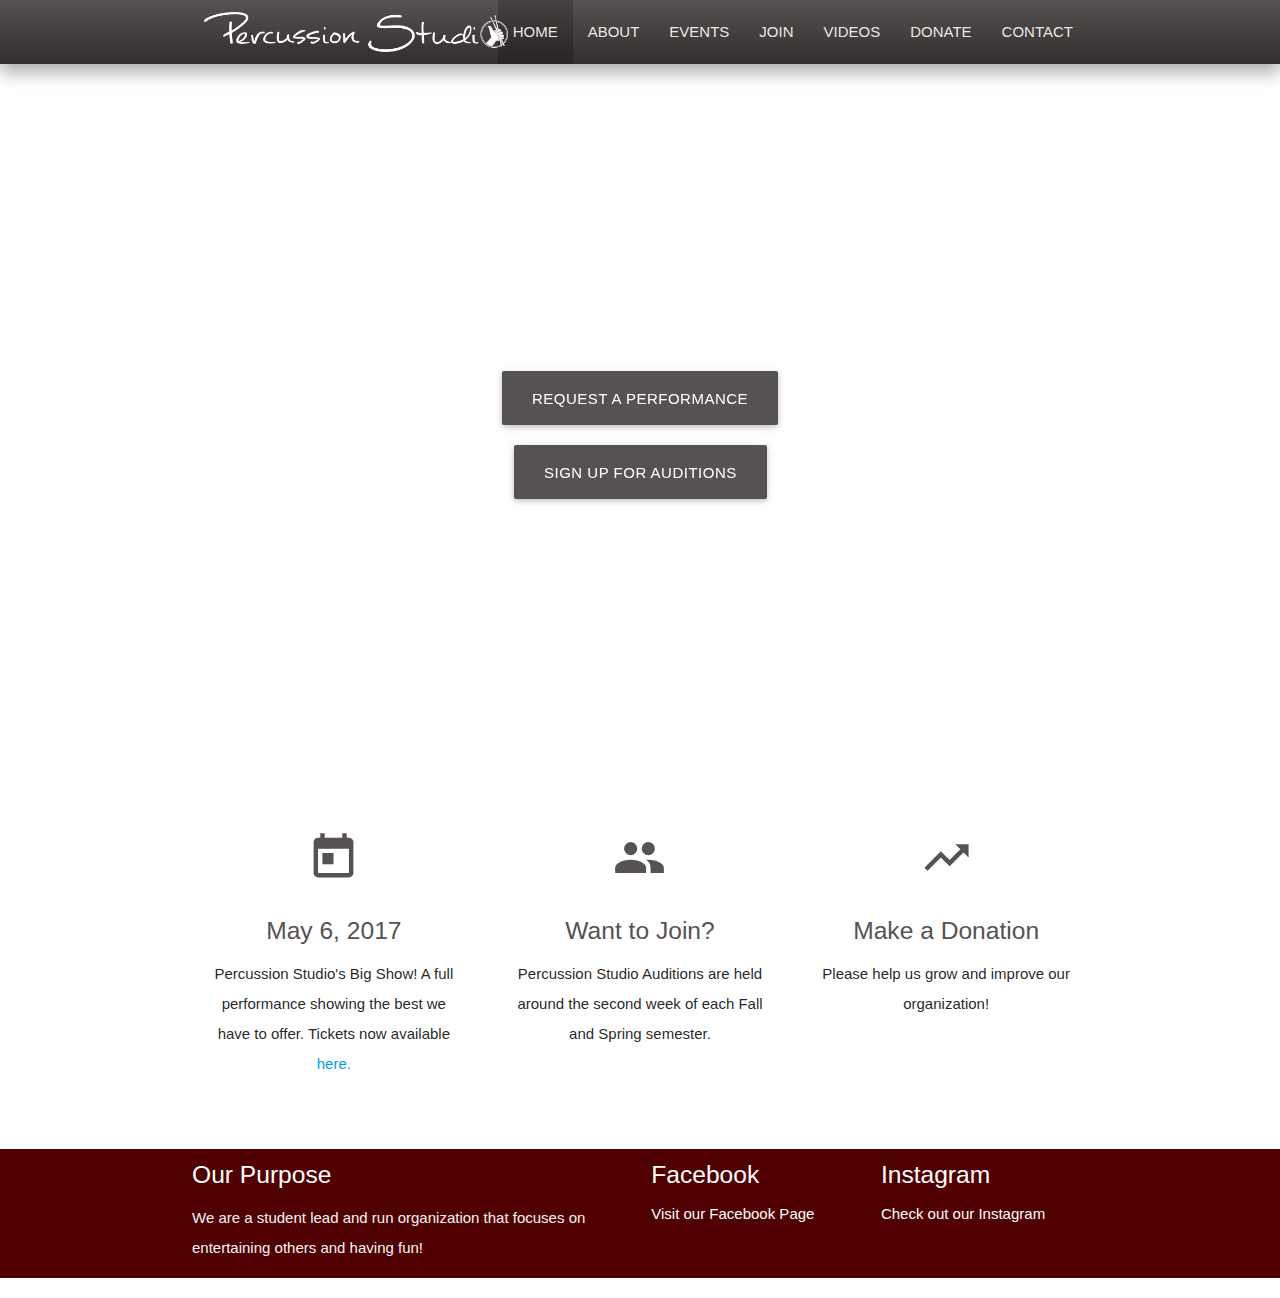
==== index.html @ e57f3d92 "update" ====
<!DOCTYPE html>
<html lang="en">
<head>
    <meta http-equiv="Content-Type" content="text/html; charset=UTF-8"/>
    <meta name="viewport" content="width=device-width, initial-scale=1, maximum-scale=1.0, user-scalable=no"/>
    <title>Texas A&M Percussion Studio</title>
    <link rel="icon" href="assets/oldlogo.png">

    <!-- CSS  -->
    <link href="https://fonts.googleapis.com/icon?family=Material+Icons" rel="stylesheet">
    <link href="css/materialize.css" type="text/css" rel="stylesheet" media="screen,projection"/>
    <link href="css/style.css" type="text/css" rel="stylesheet" media="screen,projection"/>
</head>
<body>
<div id="fb-root"></div>
<script>(function(d, s, id) {
    var js, fjs = d.getElementsByTagName(s)[0];
    if (d.getElementById(id)) return;
    js = d.createElement(s); js.id = id;
    js.src = "//connect.facebook.net/en_US/sdk.js#xfbml=1&version=v2.5";
    fjs.parentNode.insertBefore(js, fjs);
}(document, 'script', 'facebook-jssdk'));</script>

<nav class="navbar z-depth-2" role="navigation">
    <div class="nav-wrapper container">
        <a href="#" data-activates="nav-mobile" class="button-collapse"><i class="white-text material-icons">menu</i></a>
        <a style="height: inherit" id="logo-container" href="index.html" class="brand-logo">
            <img class="hide-on-small-only" src="assets/logo.png" height="64px" style="padding: 12px">
            <img class="hide-on-med-and-up" src="assets/oldlogo.png" style="height: inherit">
        </a>
        <ul class="right hide-on-med-and-down">
            <li class="active"><a href="#">HOME</a></li>
            <li><a href="about.html">ABOUT</a></li>
            <li><a href="events.html">EVENTS</a></li>
            <li><a href="join.html">JOIN</a></li>
            <li><a href="videos.html">VIDEOS</a></li>
            <li><a href="donate.html">DONATE</a></li>
            <li><a href="contact.html">CONTACT</a></li>

        </ul>

        <ul id="nav-mobile" class="side-nav">
            <li class="active"><a href="#">HOME</a></li>
            <li><a href="about.html">ABOUT</a></li>
            <li><a href="events.html">EVENTS</a></li>
            <li><a href="join.html">JOIN</a></li>
            <li><a href="videos.html">VIDEOS</a></li>
            <li><a href="donate.html">DONATE</a></li>
            <li><a href="contact.html">CONTACT</a></li>
        </ul>
    </div>
</nav>

<div id="index-banner" class="parallax-container">
    <div class="section no-pad-bot">
        <div class="container">
            <br><br>
            <h1 class="header center white-text"><br>"We play the drums"<br></h1>
            <div class="row center">
                <h5 class="header col s12 white-text">Texas A&M's Only Percussion Performance Organization<br><br></h5>
            </div>
            
            <!--div class="row center">
                <a target="_blank" href="https://secure.touchnet.com/C21490_ustores/web/product_detail.jsp?PRODUCTID=8681" id="contact-button" class="btn-large waves-effect my-grey-bg">Purchase Tickets</a>
            </div-->
            
            <br><br>
            <div class="row center">
                <a href="contact.html" id="contact-button" class="btn-large waves-effect my-grey-bg">Request a Performance</a>
            </div>
            <div class="row center">
                <a target="_blank" href="http://www.signupgenius.com/go/4090f49a9ae23a2f94-percussion2" id="contact-button" class="btn-large waves-effect my-grey-bg">Sign up for Auditions</a>
            </div>
            <br><br>

        </div>
    </div>
    <div class="parallax"><img src="background4.jpg" alt="Unsplashed background img 1"></div>
</div>


<div class="container">
    <div class="section">

        <!--   Icon Section   -->
        <div class="row">
            <div class="col s12 m4">
                <div class="icon-block">
                    <div class="clickable-icon">
                        <a href="events.html" class="clickable-icon">
                            <h2 class="center">
                                <i class="material-icons">today</i>
                            </h2>
                            <h5 class="center">May 6, 2017</h5>
                        </a>
                    </div>
                    <p class="center light">Percussion Studio's Big Show! A full performance showing the best we have to offer. Tickets now available <a target="_blank" href="https://secure.touchnet.com/C21490_ustores/web/product_detail.jsp?PRODUCTID=8681">here.</a></p>
                </div>
            </div>

            <div class="col s12 m4">
                <div class="icon-block">
                    <div class="clickable-icon">
                        <a href="join.html" class="clickable-icon">
                            <h2 class="center">
                                <i class="material-icons">group</i>
                            </h2>
                            <h5 class="center">Want to Join?</h5>
                        </a>
                    </div>
                    <!--p class="center light">Percussion Studio Auditions will be held on 1/27 from 8:30-11:00. </p-->
                    <p class="center light">Percussion Studio Auditions are held around the second week of each Fall and Spring semester.</p>
                </div>
            </div>

            <div class="col s12 m4">

                <div class="icon-block">
                    <div class="clickable-icon">
                        <a href="donate.html" class="clickable-icon">
                            <h2 class="center">
                                <i class="material-icons">trending_up</i>
                            </h2>
                            <h5 class="center">Make a Donation</h5></a>
                    </div>
                    <p class="center light">Please help us grow and improve our organization!</p>
                </div>
            </div>
        </div>

    </div>
</div>

<div class="row">
    <div class="col s2 offset-s3">
        <div class="fb-page hide-on-med-and-up" data-href="https://www.facebook.com/PercussionStudio/" data-tabs="timeline" data-small-header="false" data-adapt-container-width="true" data-hide-cover="false" data-show-facepile="true"><div class="fb-xfbml-parse-ignore"><blockquote cite="https://www.facebook.com/PercussionStudio/"><a href="https://www.facebook.com/PercussionStudio/">Percussion Studio</a></blockquote></div></div>
    </div>

    <blockquote class="instagram-media hide-on-med-and-up" data-instgrm-captioned data-instgrm-version="6" style=" background:#FFF; border:0; border-radius:3px; box-shadow:0 0 1px 0 rgba(0,0,0,0.5),0 1px 10px 0 rgba(0,0,0,0.15); margin: 1px; max-width:658px; padding:0; width:99.375%; width:-webkit-calc(100% - 2px); width:calc(100% - 2px);"><div style="padding:8px;"> <div style=" background:#F8F8F8; line-height:0; margin-top:40px; padding:50% 0; text-align:center; width:100%;"> <div style=" background:url([data-uri]); display:block; height:44px; margin:0 auto -44px; position:relative; top:-22px; width:44px;"></div></div> <p style=" margin:8px 0 0 0; padding:0 4px;"> <a href="https://www.instagram.com/p/1rjpnMTgUF/" style=" color:#000; font-family:Arial,sans-serif; font-size:14px; font-style:normal; font-weight:normal; line-height:17px; text-decoration:none; word-wrap:break-word;" target="_blank">What happens in Studio, stays in Studio...until we have a moment of complete insanity...</a></p> <p style=" color:#c9c8cd; font-family:Arial,sans-serif; font-size:14px; line-height:17px; margin-bottom:0; margin-top:8px; overflow:hidden; padding:8px 0 7px; text-align:center; text-overflow:ellipsis; white-space:nowrap;">A video posted by TAMU Percussion Studio (@tamupercussionstudio) on <time style=" font-family:Arial,sans-serif; font-size:14px; line-height:17px;" datetime="2015-04-20T02:49:46+00:00">Apr 19, 2015 at 7:49pm PDT</time></p></div></blockquote>
    <script async defer src="//platform.instagram.com/en_US/embeds.js"></script>

    <div class="card-content center">
    </div>
</div>


<!--Why are you looking at my foot?-->
<footer class="my-maroon">
    <div class="container">
        <div class="row">
            <div class="col l6 s12">
                <h5 class="white-text">Our Purpose</h5>
                <p class="grey-text text-lighten-4">We are a student lead and run organization that focuses on entertaining others and having fun!</p>


            </div>
            <div class="col l3 s12">
                <h5 class="white-text">Facebook</h5>
                <ul>
                    <li><a class="white-text" target="_blank" href="https://www.facebook.com/PercussionStudio/">Visit our Facebook Page</a></li>
                </ul>
            </div>
            <div class="col l3 s12">
                <h5 class="white-text">Instagram</h5>
                <ul>
                    <li><a class="white-text" target="_blank" href="https://www.instagram.com/tamupercussionstudio/">Check out our Instagram</a></li>
                </ul>
            </div>
        </div>
    </div>
</footer>


<!--  Scripts-->
<script src="https://code.jquery.com/jquery-2.1.1.min.js"></script>
<script src="js/materialize.js"></script>
<script src="js/init.js"></script>

</body>
</html>
---- css/style.css ----
/* Custom Stylesheet */
/**
 * Use this file to override Materialize files so you can update
 * the core Materialize files in the future
 *
 * Made By MaterializeCSS.com
 */

nav ul a,
nav .brand-logo {
  color: rgba(255,255,255,.9);
}

p {
  line-height: 2rem;
}

.button-collapse {
  color: #26a69a;
}

.parallax-container {
  min-height: 725px;
  line-height: 0;
  height: auto;
  color: rgba(255,255,255,.9);
}
  .parallax-container .section {
    width: 100%;
  }

@media only screen and (max-width : 992px) {
  .parallax-container .section {
    position: absolute;
    top: 40%;
  }
  #index-banner .section {
    top: 10%;
  }
}

@media only screen and (max-width : 600px) {
  #index-banner .section {
    top: 0;
  }
}

.icon-block {
  padding: 0 15px;
}
.icon-block .material-icons {
  font-size: inherit;
}

footer.page-footer {
  margin: 0;
}

.navbar {
  background: linear-gradient(#565252, #332c2c);
}

.my-grey-bg {
  background: #565252;
}

.my-grey-bg:hover {
  background: #500000;
}

.my-light-grey {
  color: #565252;
}
.my-maroon{
  background: #500000;
}

nav ul li.active {
  background-color: rgba(0,0,0,0.2);
}

.clickable-icon {
  color: #565252;
}

.clickable-icon:hover {
  color: #500000 !important;
}
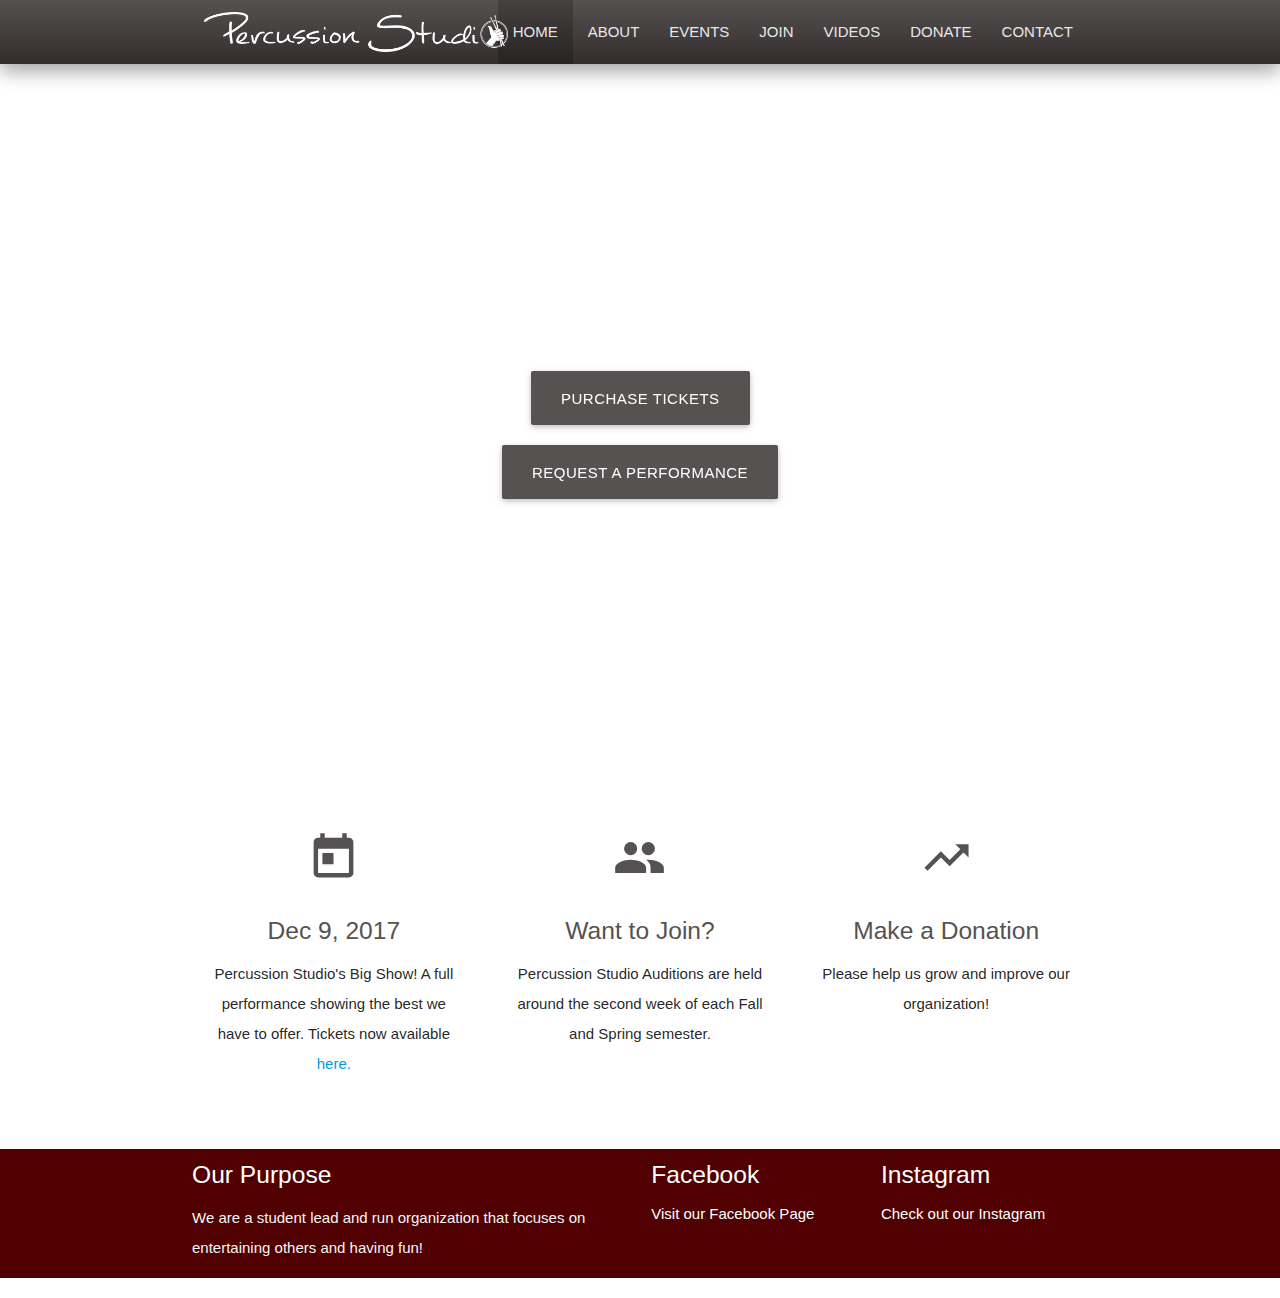
==== commit e2278d34: "Update show day" ====
--- a/index.html
+++ b/index.html
@@ -60,17 +60,17 @@
                 <h5 class="header col s12 white-text">Texas A&M's Only Percussion Performance Organization<br><br></h5>
             </div>
             
-            <!--div class="row center">
-                <a target="_blank" href="https://secure.touchnet.com/C21490_ustores/web/product_detail.jsp?PRODUCTID=8681" id="contact-button" class="btn-large waves-effect my-grey-bg">Purchase Tickets</a>
-            </div-->
+            <div class="row center">
+                <a target="_blank" href="https://secure.touchnet.com/C21490_ustores/web/classic/product_detail.jsp?PRODUCTID=9489" id="contact-button" class="btn-large waves-effect my-grey-bg">Purchase Tickets</a>
+            </div>
             
             <br><br>
             <div class="row center">
                 <a href="contact.html" id="contact-button" class="btn-large waves-effect my-grey-bg">Request a Performance</a>
             </div>
-            <div class="row center">
+            <!--div class="row center">
                 <a target="_blank" href="http://www.signupgenius.com/go/4090f49a9ae23a2f94-percussion2" id="contact-button" class="btn-large waves-effect my-grey-bg">Sign up for Auditions</a>
-            </div>
+            </div-->
             <br><br>
 
         </div>
@@ -91,7 +91,7 @@
                             <h2 class="center">
                                 <i class="material-icons">today</i>
                             </h2>
-                            <h5 class="center">May 6, 2017</h5>
+                            <h5 class="center">Dec 9, 2017</h5>
                         </a>
                     </div>
                     <p class="center light">Percussion Studio's Big Show! A full performance showing the best we have to offer. Tickets now available <a target="_blank" href="https://secure.touchnet.com/C21490_ustores/web/product_detail.jsp?PRODUCTID=8681">here.</a></p>
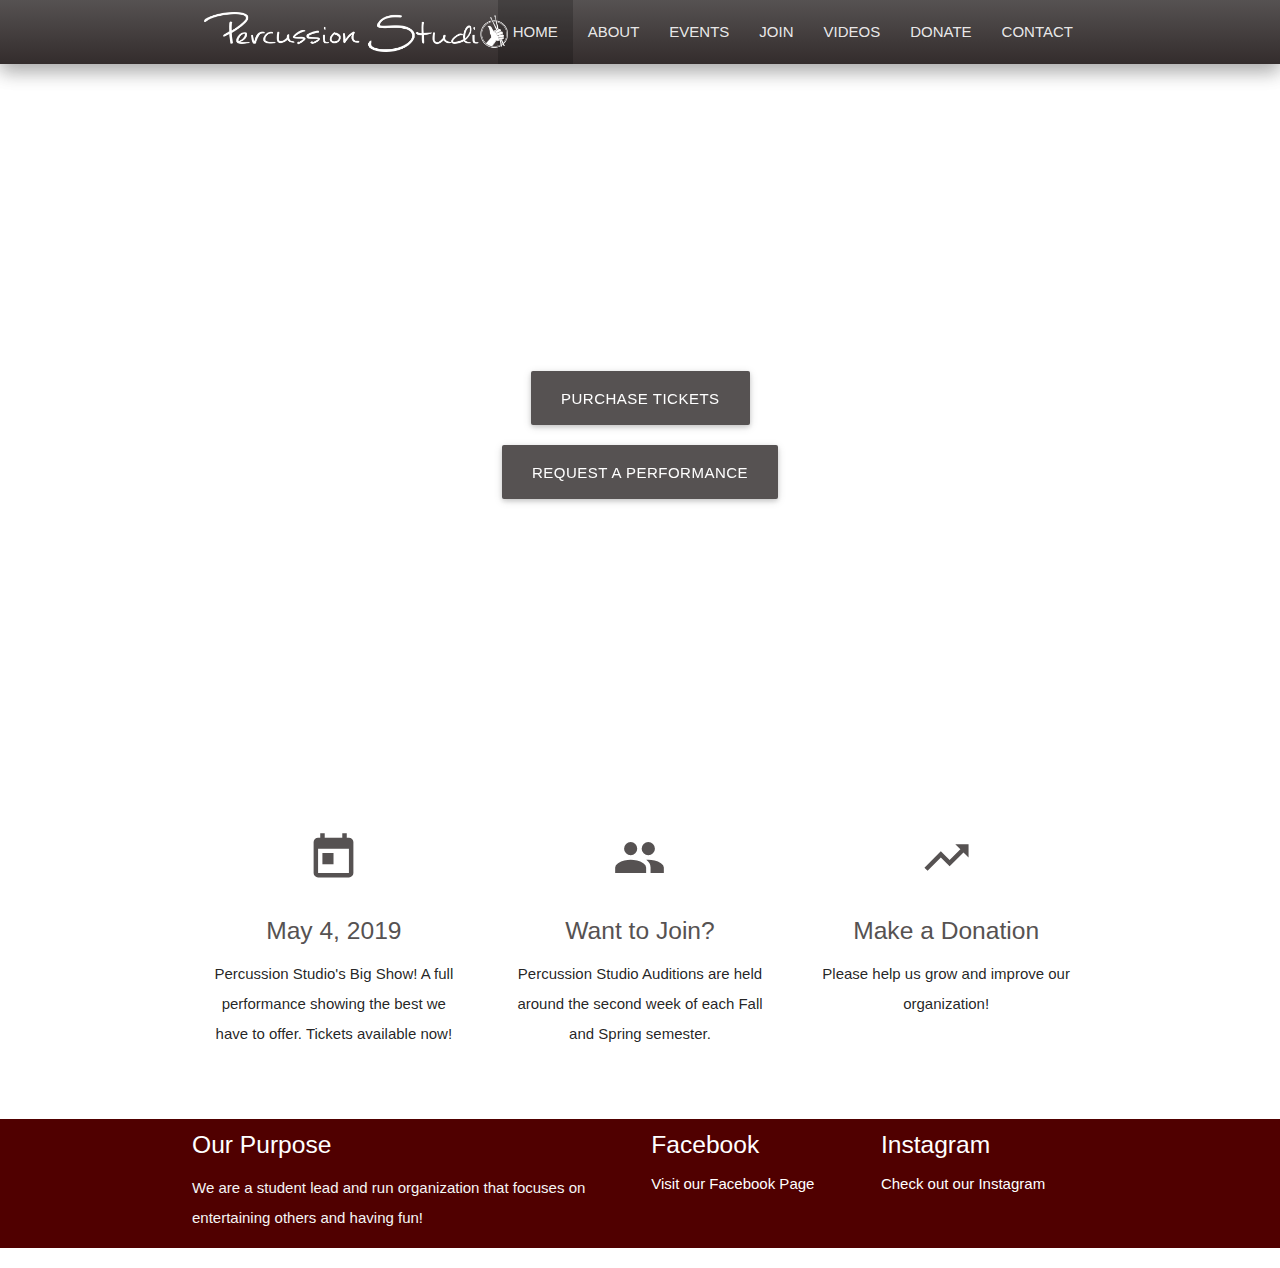
==== commit 3018f73f: "Updated ticket links" ====
--- a/index.html
+++ b/index.html
@@ -57,20 +57,20 @@
             <br><br>
             <h1 class="header center white-text"><br>"We play the drums"<br></h1>
             <div class="row center">
-                <h5 class="header col s12 white-text">Texas A&M's Only Percussion Performance Organization<br><br></h5>
+                <h5 class="header col s12 white-text">Texas A&M's First Percussion Performance Organization<br><br></h5>
             </div>
             
             <div class="row center">
-                <a target="_blank" href="https://secure.touchnet.com/C21490_ustores/web/classic/product_detail.jsp?PRODUCTID=9489" id="contact-button" class="btn-large waves-effect my-grey-bg">Purchase Tickets</a>
-            </div>
+                <a target="_blank" href="https://secure.touchnet.com/C21490_ustores/web/classic/product_detail.jsp?PRODUCTID=11628" id="contact-button" class="btn-large waves-effect my-grey-bg">Purchase Tickets</a>
+            </div
             
             <br><br>
             <div class="row center">
                 <a href="contact.html" id="contact-button" class="btn-large waves-effect my-grey-bg">Request a Performance</a>
             </div>
-            <!--div class="row center">
-                <a target="_blank" href="http://www.signupgenius.com/go/4090f49a9ae23a2f94-percussion2" id="contact-button" class="btn-large waves-effect my-grey-bg">Sign up for Auditions</a>
-            </div-->
+            <!--<div class="row center">
+                <a target="_blank" href="http://www.signupgenius.com/go/4090F49A9AE23A2F94-percussion3" id="contact-button" class="btn-large waves-effect my-grey-bg">Sign up for Auditions</a>
+            </div>-->
             <br><br>
 
         </div>
@@ -87,14 +87,14 @@
             <div class="col s12 m4">
                 <div class="icon-block">
                     <div class="clickable-icon">
-                        <a href="events.html" class="clickable-icon">
+                        <a href="https://secure.touchnet.com/C21490_ustores/web/classic/product_detail.jsp?PRODUCTID=11628" class="clickable-icon">
                             <h2 class="center">
                                 <i class="material-icons">today</i>
                             </h2>
-                            <h5 class="center">Dec 9, 2017</h5>
+                            <h5 class="center">May 4, 2019</h5>
                         </a>
                     </div>
-                    <p class="center light">Percussion Studio's Big Show! A full performance showing the best we have to offer. Tickets now available <a target="_blank" href="https://secure.touchnet.com/C21490_ustores/web/product_detail.jsp?PRODUCTID=8681">here.</a></p>
+                    <p class="center light">Percussion Studio's Big Show! A full performance showing the best we have to offer. Tickets available now! <!--a target="_blank" href="https://secure.touchnet.com/C21490_ustores/web/classic/product_detail.jsp?PRODUCTID=9489">here.</a></p-->
                 </div>
             </div>
 
@@ -108,7 +108,7 @@
                             <h5 class="center">Want to Join?</h5>
                         </a>
                     </div>
-                    <!--p class="center light">Percussion Studio Auditions will be held on 1/27 from 8:30-11:00. </p-->
+                    <!--p class="center light">Percussion Studio Auditions will be held on 1/27 from 12:00-4:00. </p-->
                     <p class="center light">Percussion Studio Auditions are held around the second week of each Fall and Spring semester.</p>
                 </div>
             </div>
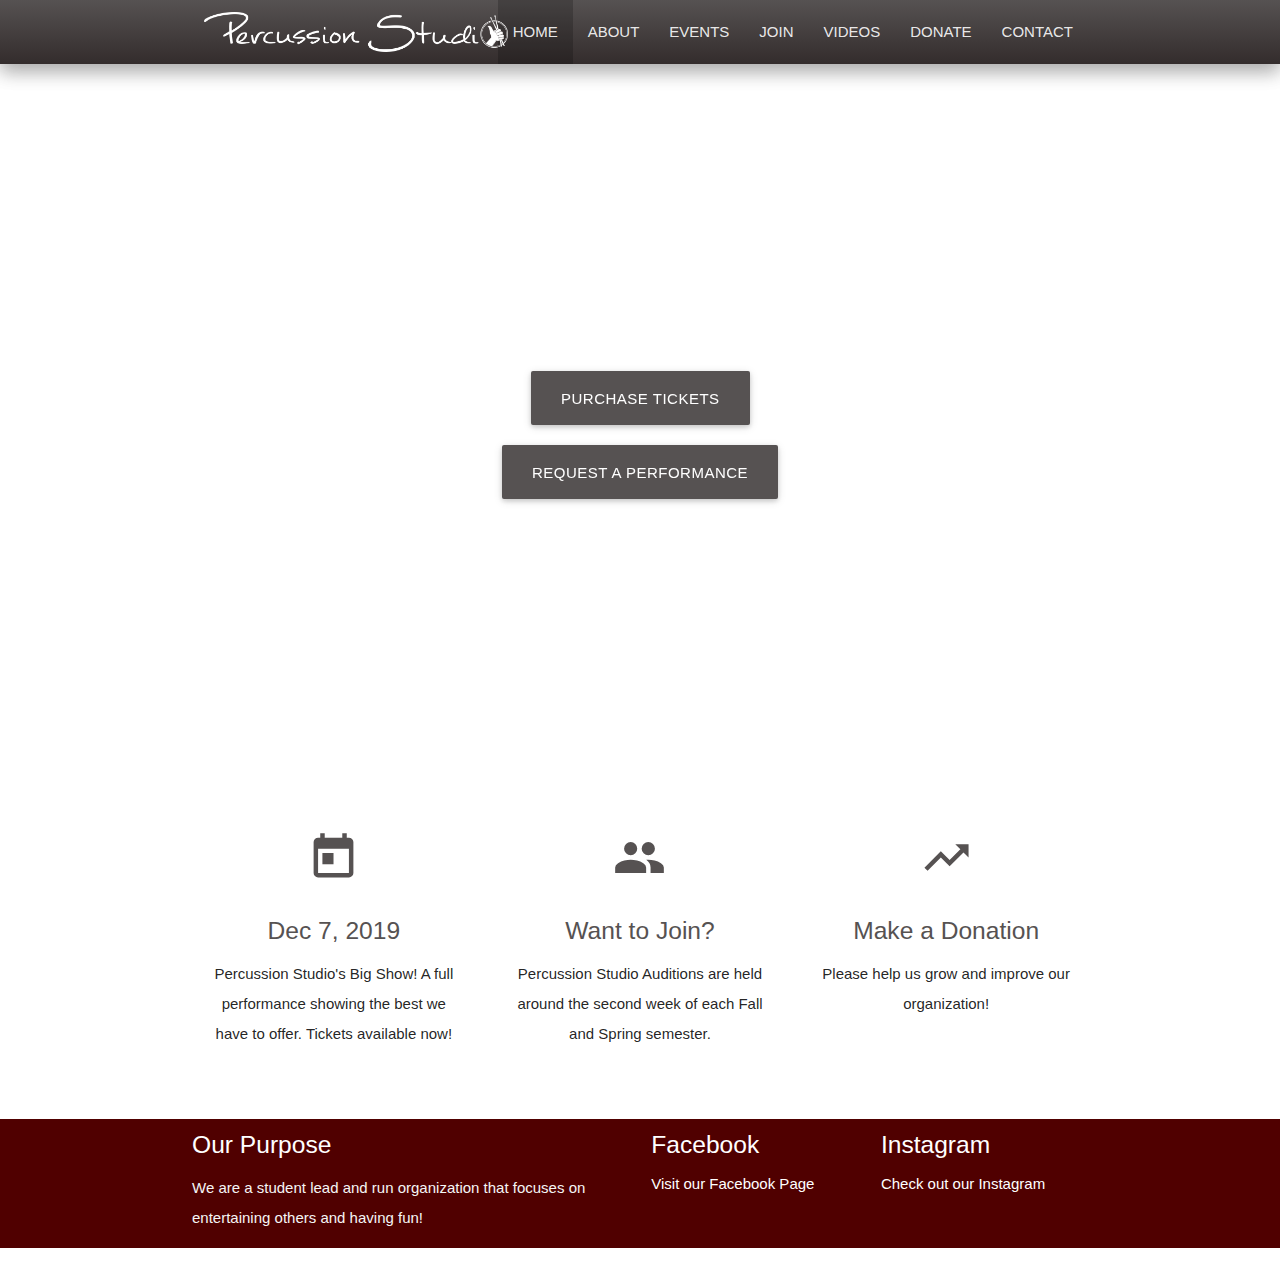
==== commit c50496d7: "Fall 2019 ticket links" ====
--- a/index.html
+++ b/index.html
@@ -61,7 +61,7 @@
             </div>
             
             <div class="row center">
-                <a target="_blank" href="https://secure.touchnet.com/C21490_ustores/web/classic/product_detail.jsp?PRODUCTID=11628" id="contact-button" class="btn-large waves-effect my-grey-bg">Purchase Tickets</a>
+                <a target="_blank" href="https://secure.touchnet.com/C21490_ustores/web/classic/product_detail.jsp?PRODUCTID=11734" id="contact-button" class="btn-large waves-effect my-grey-bg">Purchase Tickets</a>
             </div
             
             <br><br>
@@ -87,11 +87,11 @@
             <div class="col s12 m4">
                 <div class="icon-block">
                     <div class="clickable-icon">
-                        <a href="https://secure.touchnet.com/C21490_ustores/web/classic/product_detail.jsp?PRODUCTID=11628" class="clickable-icon">
+                        <a href="https://secure.touchnet.com/C21490_ustores/web/classic/product_detail.jsp?PRODUCTID=11734" class="clickable-icon">
                             <h2 class="center">
                                 <i class="material-icons">today</i>
                             </h2>
-                            <h5 class="center">May 4, 2019</h5>
+                            <h5 class="center">Dec 7, 2019</h5>
                         </a>
                     </div>
                     <p class="center light">Percussion Studio's Big Show! A full performance showing the best we have to offer. Tickets available now! <!--a target="_blank" href="https://secure.touchnet.com/C21490_ustores/web/classic/product_detail.jsp?PRODUCTID=9489">here.</a></p-->
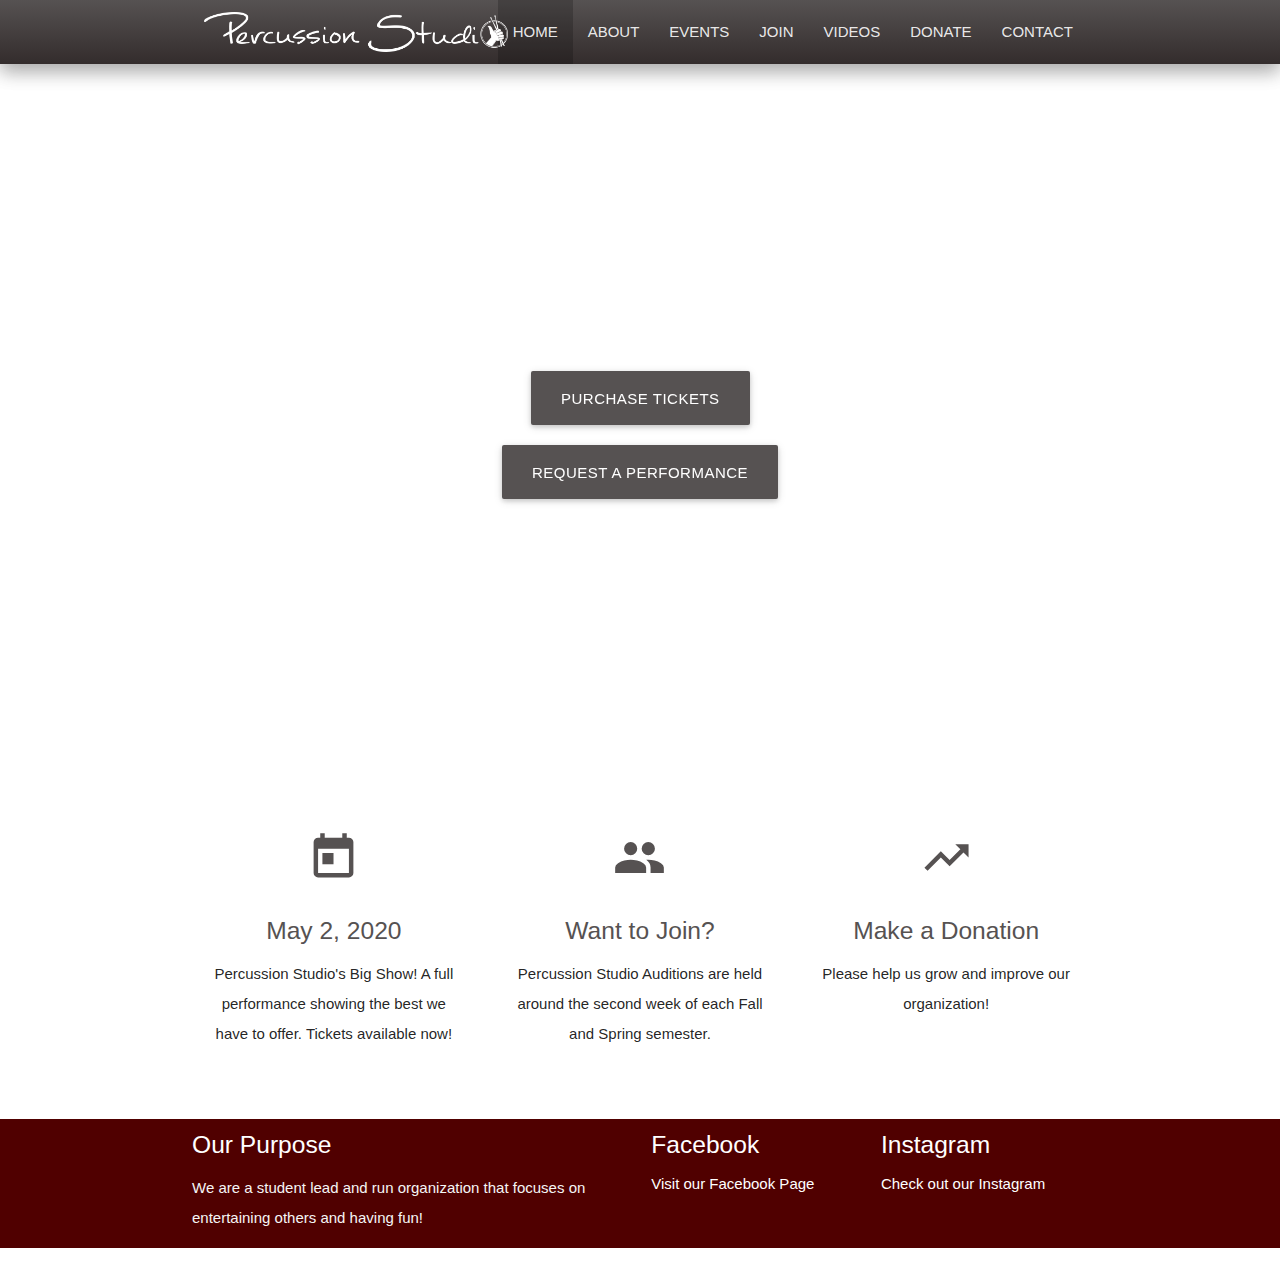
==== commit 646631ba: "Updated show date" ====
--- a/index.html
+++ b/index.html
@@ -91,7 +91,7 @@
                             <h2 class="center">
                                 <i class="material-icons">today</i>
                             </h2>
-                            <h5 class="center">Dec 7, 2019</h5>
+                            <h5 class="center">May 2, 2020</h5>
                         </a>
                     </div>
                     <p class="center light">Percussion Studio's Big Show! A full performance showing the best we have to offer. Tickets available now! <!--a target="_blank" href="https://secure.touchnet.com/C21490_ustores/web/classic/product_detail.jsp?PRODUCTID=9489">here.</a></p-->
